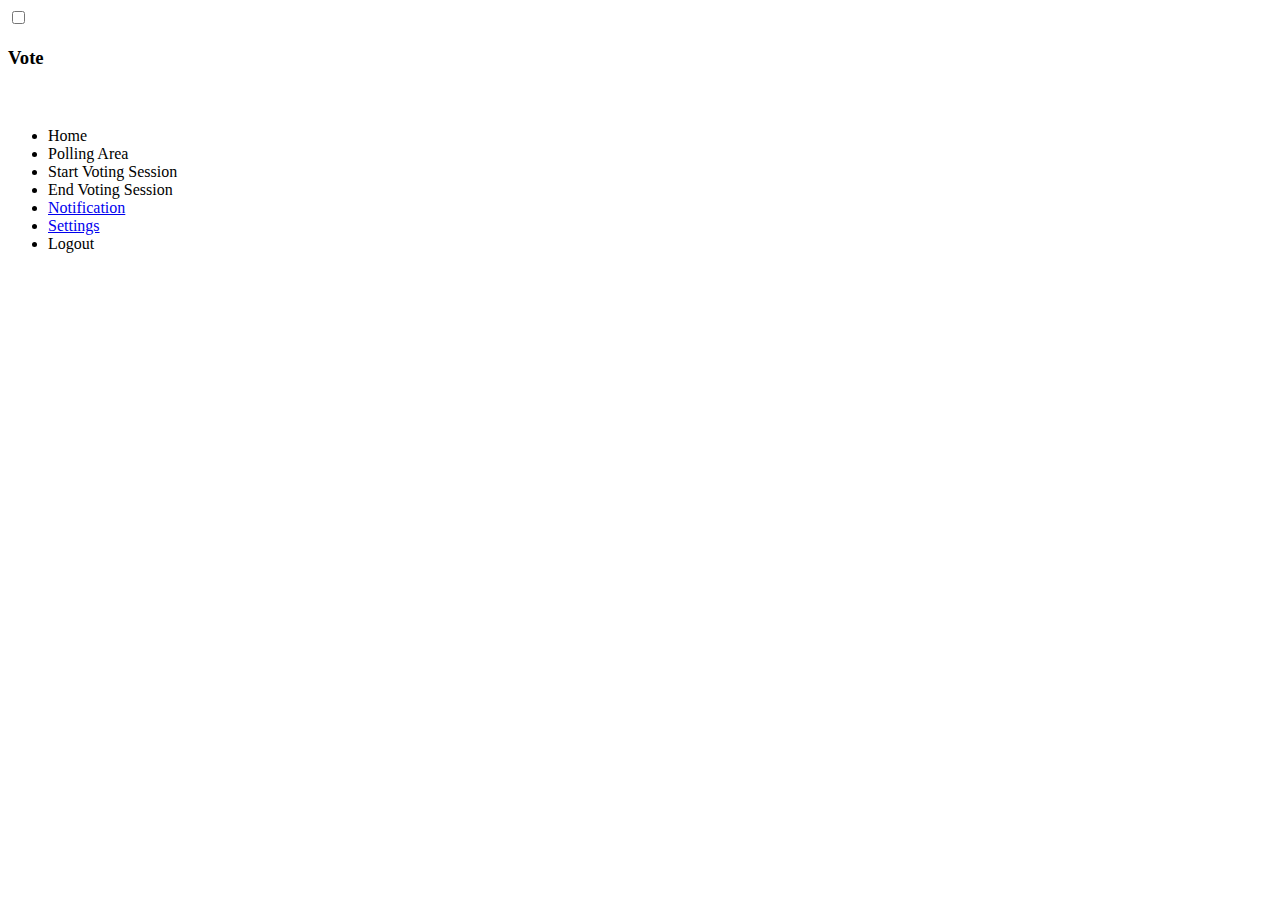
==== src/main/resources/templates/layout.html @ f3da4c4d "front end codes added, login/register feature added" ====
<!--This is the base layout for all of the html templates-->
<!DOCTYPE html>
<html xmlns:th="http://www.thymeleaf.org"
      xmlns:sec="http://www.thymeleaf.org/extras/spring-security5"
      xmlns:layout="http://www.ultraq.net.nz/thymeleaf/layout">
<head>
    <meta charset="UTF-8">
    <title>Votopia | Voting System</title>
    <link rel="apple-touch-icon" sizes="180x180" th:href="@{/img/apple-touch-icon.png}">
    <link rel="icon" type="image/png" sizes="32x32" th:href="@{/img/favicon-32x32.png}">
    <link rel="icon" type="image/png" sizes="16x16" th:href="@{/img/favicon-16x16.png}">
    <link rel="manifest" th:href="@{/img/site.webmanifest}">
    <link rel="stylesheet"
          th:href="@{/webjars/bootstrap/5.2.3/css/bootstrap.min.css/}"/>
    <link rel="stylesheet"
          th:href="@{/webjars/font-awesome/6.2.0/css/all.css}"/>
    <link rel="stylesheet" th:href="@{/webjars/datatables/1.10.19/css/jquery.dataTables.min.css}"/>
    <link
            rel="stylesheet"
            href="https://maxst.icons8.com/vue-static/landings/line-awesome/line-awesome/1.3.0/css/line-awesome.min.css"
    />
    <link rel="stylesheet"
          href="fonts/material-icon/css/material-design-iconic-font.min.css">
    <link rel="stylesheet" th:href="@{/css/styles.css}"/>
    <link rel="stylesheet" th:href="@{/css/homestyle.css}"/>
</head>
<body>

<input type="checkbox" name="" id="menu-toggle" />
<div class="overlay">
    <label for="menu-toggle">
        <span class="las la-window-close"></span>
    </label>
</div>

<div class="sidebar" sec:authorize="isFullyAuthenticated()">
    <div class="sidebar-container">
        <div class="brand">
            <h3>
                <span class="lab la-accusoft"></span>
                Vote
            </h3>
        </div>

        <div class="sidebar-avartar">
            <div>
<!--                src="/img/avatar.svg" th:src="@{'data:image/jpeg;base64,'+${#authentication.principal.profilePicture}}"-->
                <img src="/img/avatar.svg"  alt="" />
            </div>
            <div class="avartar-info ms-2">
                <div class="avartar-text">
                    <h4 sec:authentication="principal.firstName"></h4>
                    <div sec:authentication="name"></div>
                </div>
                <span class="las la-arrow-down"></span>
            </div>
        </div>

        <div class="sidebar-menu">
            <ul>
                <li>
                    <a th:href="@{/}">
                        <span class="las la-home"></span>
                        <span>Home</span>
                    </a>
                </li>
                <li>
                    <a th:href="@{/vote/verification}">
                        <span class="las la-vote-yea"></span>
                        <span>Polling Area</span>
                    </a>
                </li>
                <th:block sec:authorize="hasRole('ROLE_ADMIN')">
                    <li>
                        <a th:href="@{/vote/start}">
                            <span class="las la-play"></span>
                            <span>Start Voting Session</span>
                        </a>
                    </li>
                    <li>
                        <a th:href="@{/vote/end}">
                            <span class="las la-stop"></span>
                            <span>End Voting Session</span>
                        </a>
                    </li>
                </th:block>
                <li>
                    <a href="Notification.html">
                        <span class="las la-bell"></span>
                        <span>Notification</span>
                    </a>
                </li>
                <li>
                    <a href="Settings.html">
                        <span class="las la-cog"></span>
                        <span>Settings</span>
                    </a>
                </li>

                <li>

                    <a th:href="@{/logout}">
                        <span class="las la-sign-out-alt"></span>
                        <span>Logout</span>
                    </a>

                </li>
            </ul>
        </div>


    </div>
</div>
<!-- Main Navigation -->
<!--<div layout:fragment="header">-->
<!--    <nav class="navbar navbar-expand-lg navbar-dark bg-dark">-->
<!--        <div class="container-fluid">-->
<!--            <a class="navbar-brand" th:href="@{/}">Voting System</a>-->
<!--            <button class="navbar-toggler" type="button" data-bs-toggle="collapse"-->
<!--                    data-bs-target="#navbarSupportedContent"-->
<!--                    aria-controls="navbarSupportedContent" aria-expanded="false" aria-label="Toggle navigation">-->
<!--                <span class="navbar-toggler-icon"></span>-->
<!--            </button>-->
<!--            <div class="collapse navbar-collapse" id="navbarSupportedContent">-->
<!--                <ul class="navbar-nav ms-auto mb-2 mb-lg-0">-->
<!--                    <th:block sec:authorize="!isFullyAuthenticated()">-->
<!--                        <li class="nav-item">-->
<!--                            <i class="fas fa-user-lock"></i>-->
<!--                            <a class="nav-link active" aria-current="page" th:href="@{/login}">Login</a>-->
<!--                        </li>-->
<!--                        <li class="nav-item">-->
<!--                            <i class="fas fa-user-plus"></i>-->
<!--                            <a class="nav-link active" aria-current="page" th:href="@{/register}">Register</a>-->
<!--                        </li>-->
<!--                    </th:block>-->
<!--                    <th:block sec:authorize="isFullyAuthenticated()">-->
<!--                        <li class="nav-item">-->
<!--                            <form th:action="@{/logout}" method="post">-->
<!--                                <Button type="submit" class="btn btn-primary btn-sm">-->
<!--							<span class="fas fa-sign-out-alt fa-1x" aria-hidden="true"-->
<!--                            >Logout</span>-->
<!--                                </Button>-->
<!--                            </form>-->
<!--                        </li>-->
<!--                    </th:block>-->
<!--                </ul>-->
<!--            </div>-->
<!--        </div>-->
<!--    </nav>-->
<!--</div>-->
<!--Main Content holder-->
<main class="main-content" layout:fragment="content" >
</main>
<!--Footer-->
<!--<footer>-->
<!--    <div class="container">-->
<!--        <div class="row justify-content-center">-->
<!--            <div class="col">-->
<!--                <p class="text-right">&copy;STU - Service To You</p>-->
<!--            </div>-->
<!--        </div>-->
<!--    </div>-->
<!--</footer>-->
<div layout:fragment="scripts">

    <script th:src="@{/webjars/bootstrap/5.2.3/js/bootstrap.min.js}"></script>
    <script th:src="@{/webjars/jquery/3.6.4/jquery.min.js}"></script>
    <script th:src="@{/webjars/datatables/1.10.19/js/jquery.dataTables.min.js}"></script>
</div>
</body>
</html>
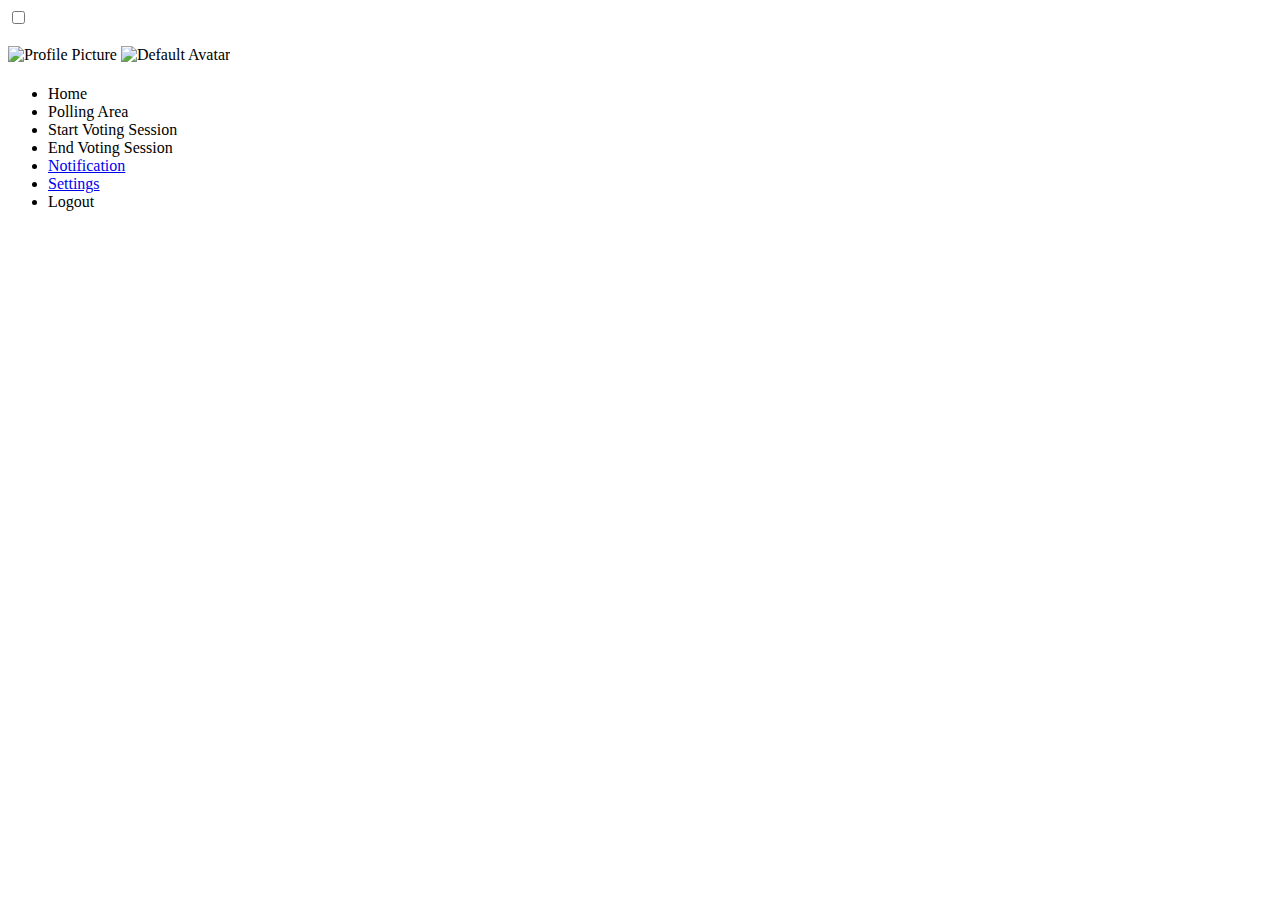
==== commit 83345dfb: "frontend changes" ====
--- a/src/main/resources/templates/layout.html
+++ b/src/main/resources/templates/layout.html
@@ -36,23 +36,24 @@
 <div class="sidebar" sec:authorize="isFullyAuthenticated()">
     <div class="sidebar-container">
         <div class="brand">
-            <h3>
-                <span class="lab la-accusoft"></span>
-                Vote
-            </h3>
+                <img th:src="@{/img/logo.png}" class="brand"/>
         </div>
 
         <div class="sidebar-avartar">
-            <div>
-<!--                src="/img/avatar.svg" th:src="@{'data:image/jpeg;base64,'+${#authentication.principal.profilePicture}}"-->
-                <img src="/img/avatar.svg"  alt="" />
+            <div class="avatar-image">
+                <img th:if="${#authentication.principal.profilePicture != null}"
+                     th:src="@{'data:image/jpeg;base64,' + ${#authentication.principal.getProfilePictureBase64()}}"
+                     alt="Profile Picture" />
+                <img th:unless="${#authentication.principal.profilePicture != null}"
+                     src="/img/avatar.svg"
+                     alt="Default Avatar" />
             </div>
+
             <div class="avartar-info ms-2">
                 <div class="avartar-text">
-                    <h4 sec:authentication="principal.firstName"></h4>
+                    <h4 sec:authentication="principal.fullName"></h4>
                     <div sec:authentication="name"></div>
                 </div>
-                <span class="las la-arrow-down"></span>
             </div>
         </div>
 
@@ -111,56 +112,8 @@
 
     </div>
 </div>
-<!-- Main Navigation -->
-<!--<div layout:fragment="header">-->
-<!--    <nav class="navbar navbar-expand-lg navbar-dark bg-dark">-->
-<!--        <div class="container-fluid">-->
-<!--            <a class="navbar-brand" th:href="@{/}">Voting System</a>-->
-<!--            <button class="navbar-toggler" type="button" data-bs-toggle="collapse"-->
-<!--                    data-bs-target="#navbarSupportedContent"-->
-<!--                    aria-controls="navbarSupportedContent" aria-expanded="false" aria-label="Toggle navigation">-->
-<!--                <span class="navbar-toggler-icon"></span>-->
-<!--            </button>-->
-<!--            <div class="collapse navbar-collapse" id="navbarSupportedContent">-->
-<!--                <ul class="navbar-nav ms-auto mb-2 mb-lg-0">-->
-<!--                    <th:block sec:authorize="!isFullyAuthenticated()">-->
-<!--                        <li class="nav-item">-->
-<!--                            <i class="fas fa-user-lock"></i>-->
-<!--                            <a class="nav-link active" aria-current="page" th:href="@{/login}">Login</a>-->
-<!--                        </li>-->
-<!--                        <li class="nav-item">-->
-<!--                            <i class="fas fa-user-plus"></i>-->
-<!--                            <a class="nav-link active" aria-current="page" th:href="@{/register}">Register</a>-->
-<!--                        </li>-->
-<!--                    </th:block>-->
-<!--                    <th:block sec:authorize="isFullyAuthenticated()">-->
-<!--                        <li class="nav-item">-->
-<!--                            <form th:action="@{/logout}" method="post">-->
-<!--                                <Button type="submit" class="btn btn-primary btn-sm">-->
-<!--							<span class="fas fa-sign-out-alt fa-1x" aria-hidden="true"-->
-<!--                            >Logout</span>-->
-<!--                                </Button>-->
-<!--                            </form>-->
-<!--                        </li>-->
-<!--                    </th:block>-->
-<!--                </ul>-->
-<!--            </div>-->
-<!--        </div>-->
-<!--    </nav>-->
-<!--</div>-->
-<!--Main Content holder-->
 <main class="main-content" layout:fragment="content" >
 </main>
-<!--Footer-->
-<!--<footer>-->
-<!--    <div class="container">-->
-<!--        <div class="row justify-content-center">-->
-<!--            <div class="col">-->
-<!--                <p class="text-right">&copy;STU - Service To You</p>-->
-<!--            </div>-->
-<!--        </div>-->
-<!--    </div>-->
-<!--</footer>-->
 <div layout:fragment="scripts">
 
     <script th:src="@{/webjars/bootstrap/5.2.3/js/bootstrap.min.js}"></script>
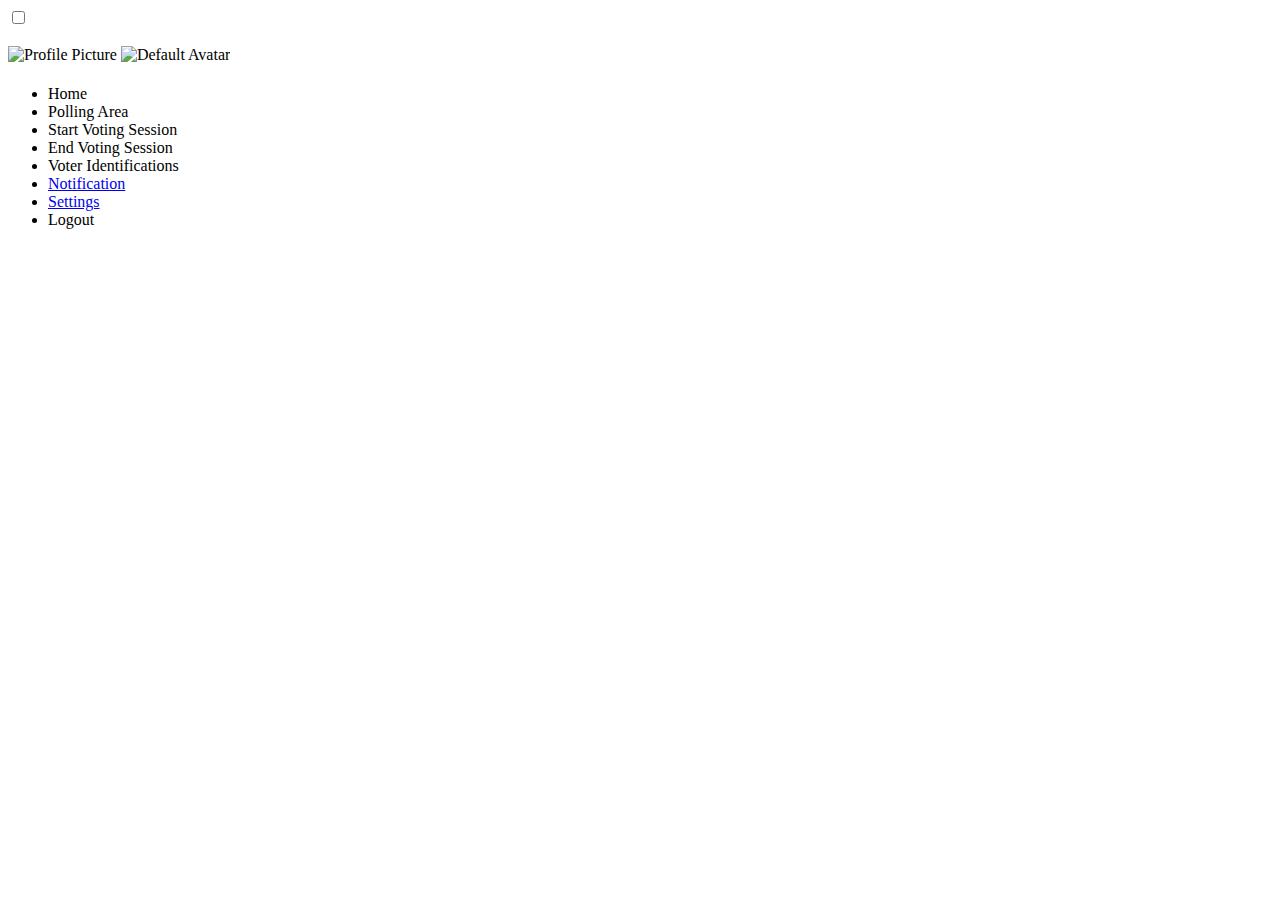
==== commit 6a7056f8: "verification page added" ====
--- a/src/main/resources/templates/layout.html
+++ b/src/main/resources/templates/layout.html
@@ -84,6 +84,12 @@
                             <span>End Voting Session</span>
                         </a>
                     </li>
+                    <li>
+                        <a th:href="@{/voter-identification}">
+                            <span class="las la-id-card"></span>
+                            <span>Voter Identifications</span>
+                        </a>
+                    </li>
                 </th:block>
                 <li>
                     <a href="Notification.html">
@@ -119,6 +125,9 @@
     <script th:src="@{/webjars/bootstrap/5.2.3/js/bootstrap.min.js}"></script>
     <script th:src="@{/webjars/jquery/3.6.4/jquery.min.js}"></script>
     <script th:src="@{/webjars/datatables/1.10.19/js/jquery.dataTables.min.js}"></script>
+    <script>
+        $('#verifications-table').DataTable();
+    </script>
 </div>
 </body>
 </html>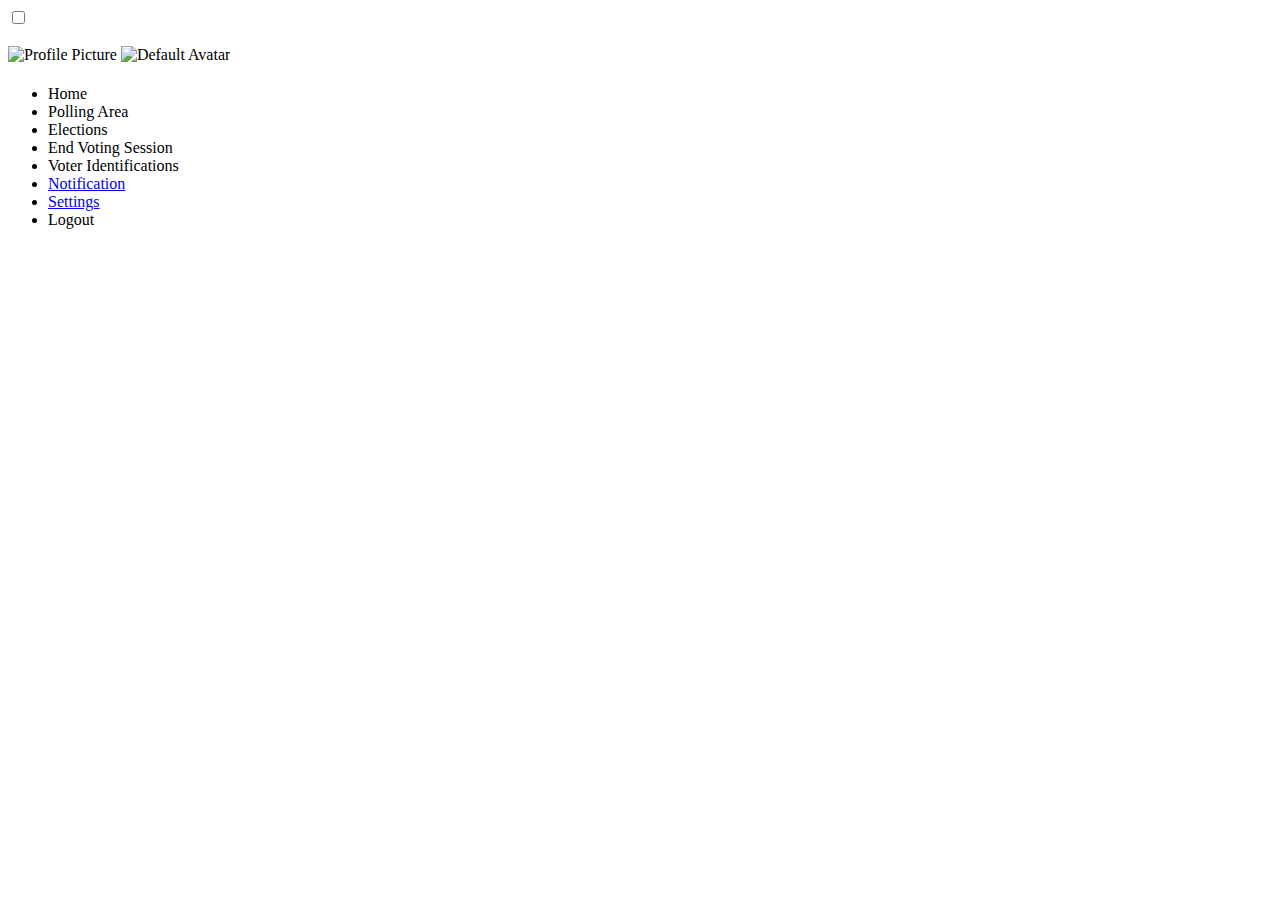
==== commit 73eb9dfc: "ui bug fixes and create election and get election api and ui integration added" ====
--- a/src/main/resources/templates/layout.html
+++ b/src/main/resources/templates/layout.html
@@ -20,7 +20,8 @@
             href="https://maxst.icons8.com/vue-static/landings/line-awesome/line-awesome/1.3.0/css/line-awesome.min.css"
     />
     <link rel="stylesheet"
-          href="fonts/material-icon/css/material-design-iconic-font.min.css">
+          th:href="@{/fonts/material-icon/css/material-design-iconic-font.min.css}">
+    <link rel="stylesheet" th:href="@{/webjars/sweetalert2/11.6.15/dist/sweetalert2.min.css}"/>
     <link rel="stylesheet" th:href="@{/css/styles.css}"/>
     <link rel="stylesheet" th:href="@{/css/homestyle.css}"/>
 </head>
@@ -73,9 +74,9 @@
                 </li>
                 <th:block sec:authorize="hasRole('ROLE_ADMIN')">
                     <li>
-                        <a th:href="@{/vote/start}">
+                        <a th:href="@{/election}">
                             <span class="las la-play"></span>
-                            <span>Start Voting Session</span>
+                            <span>Elections</span>
                         </a>
                     </li>
                     <li>
@@ -125,9 +126,7 @@
     <script th:src="@{/webjars/bootstrap/5.2.3/js/bootstrap.min.js}"></script>
     <script th:src="@{/webjars/jquery/3.6.4/jquery.min.js}"></script>
     <script th:src="@{/webjars/datatables/1.10.19/js/jquery.dataTables.min.js}"></script>
-    <script>
-        $('#verifications-table').DataTable();
-    </script>
+    <script th:src="@{/webjars/sweetalert2/11.6.15/dist/sweetalert2.all.min.js}"></script>
 </div>
 </body>
 </html>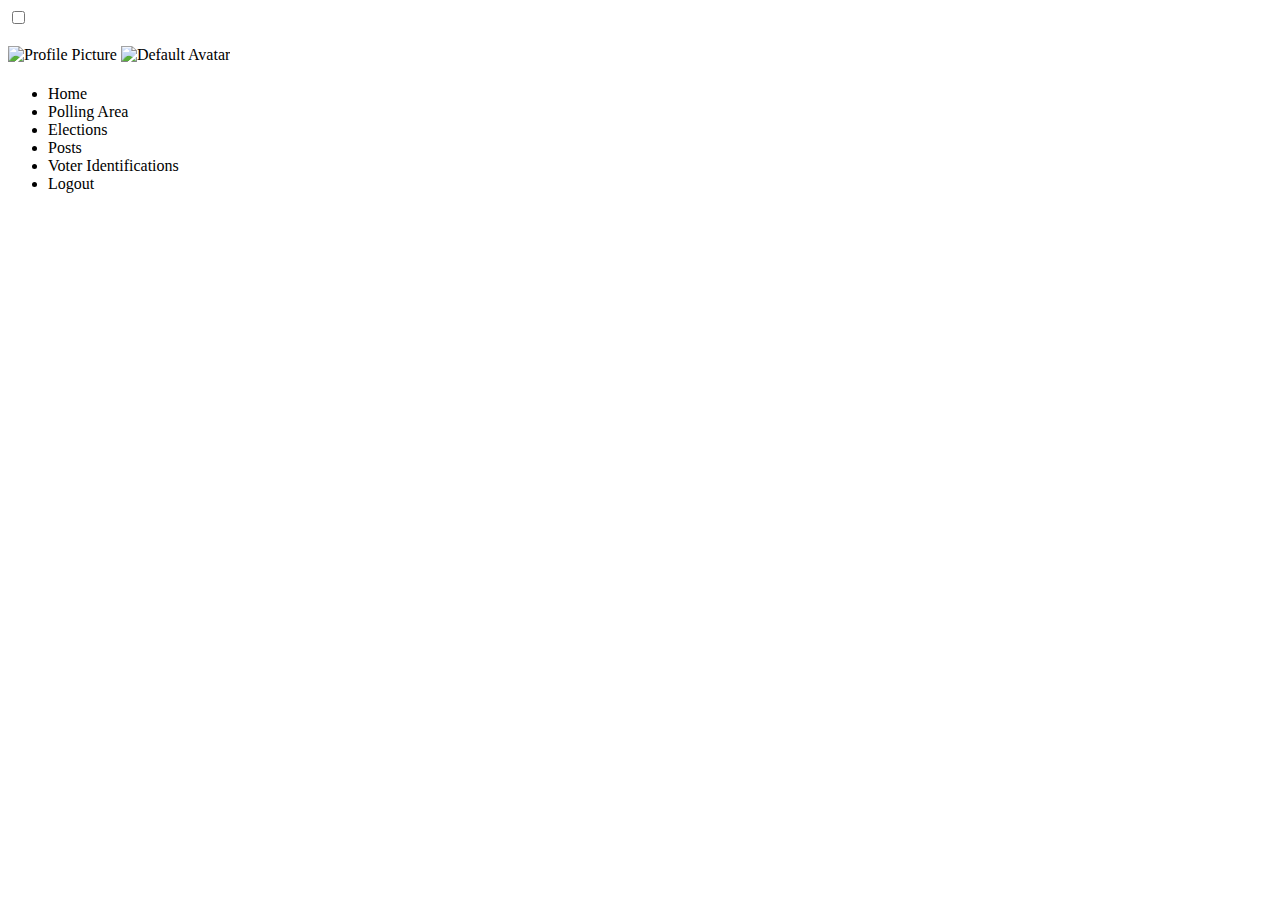
==== commit bdecb975: "Added Post Creation Page" ====
--- a/src/main/resources/templates/layout.html
+++ b/src/main/resources/templates/layout.html
@@ -80,9 +80,9 @@
                         </a>
                     </li>
                     <li>
-                        <a th:href="@{/vote/end}">
-                            <span class="las la-stop"></span>
-                            <span>End Voting Session</span>
+                        <a th:href="@{/post}">
+                            <span class="las la-play"></span>
+                            <span>Posts</span>
                         </a>
                     </li>
                     <li>
@@ -92,18 +92,6 @@
                         </a>
                     </li>
                 </th:block>
-                <li>
-                    <a href="Notification.html">
-                        <span class="las la-bell"></span>
-                        <span>Notification</span>
-                    </a>
-                </li>
-                <li>
-                    <a href="Settings.html">
-                        <span class="las la-cog"></span>
-                        <span>Settings</span>
-                    </a>
-                </li>
 
                 <li>
 
